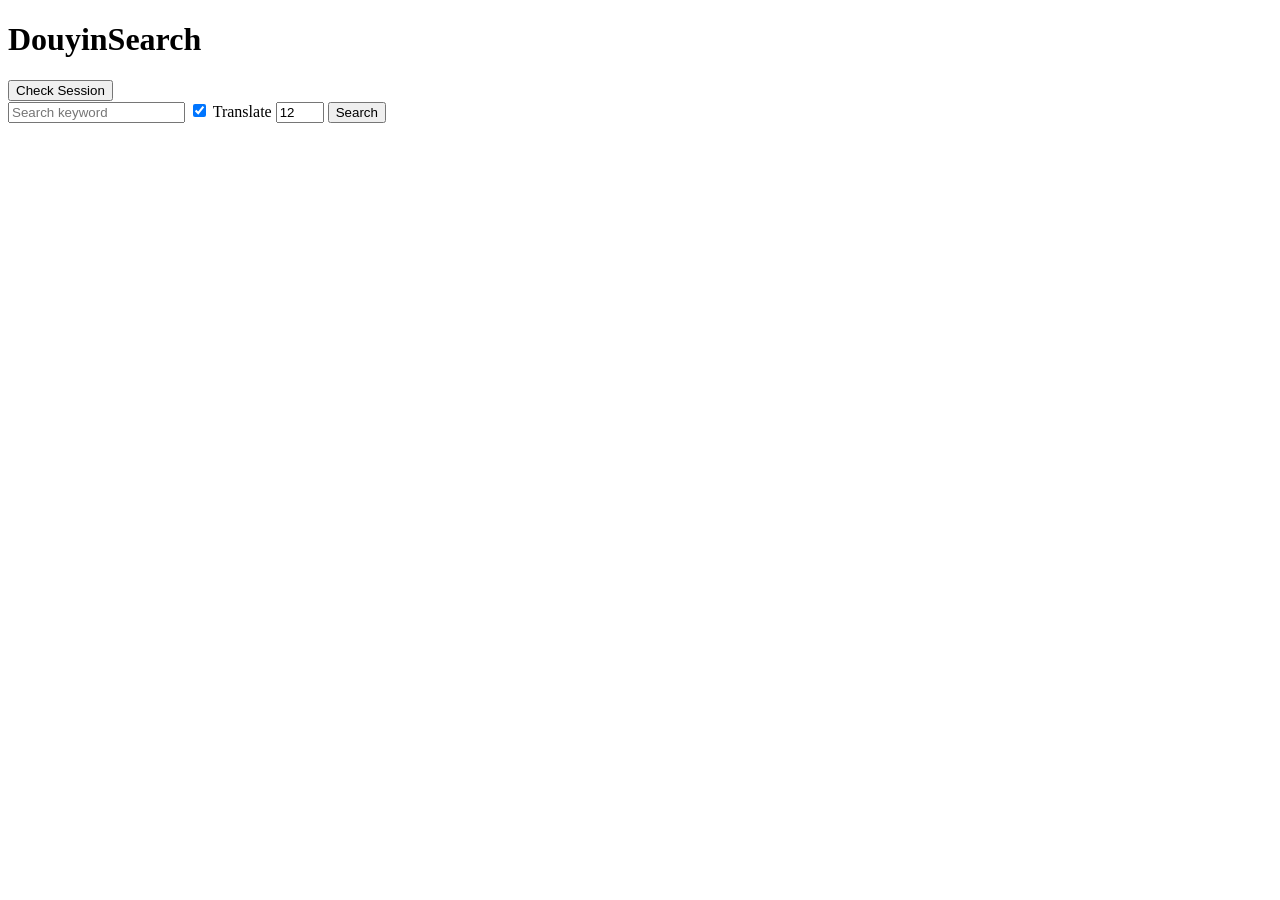
==== app/static/index.html @ 8cac0a58 "Initial douyinsearch module" ====
<!doctype html>
<html lang="en">
<head>
  <meta charset="utf-8">
  <meta name="viewport" content="width=device-width, initial-scale=1">
  <title>DouyinSearch</title>
  <link rel="stylesheet" href="/static/style.css">
</head>
<body>
  <main>
    <header>
      <h1>DouyinSearch</h1>
      <button id="session-check">Check Session</button>
      <span id="session-state"></span>
    </header>

    <section class="searchbar">
      <input id="keyword" placeholder="Search keyword" autocomplete="off">
      <label><input id="translate" type="checkbox" checked> Translate</label>
      <input id="limit" type="number" min="1" max="50" value="12">
      <button id="search">Search</button>
    </section>

    <p id="message"></p>
    <section id="results" class="results"></section>
  </main>
  <script src="/static/app.js"></script>
</body>
</html>
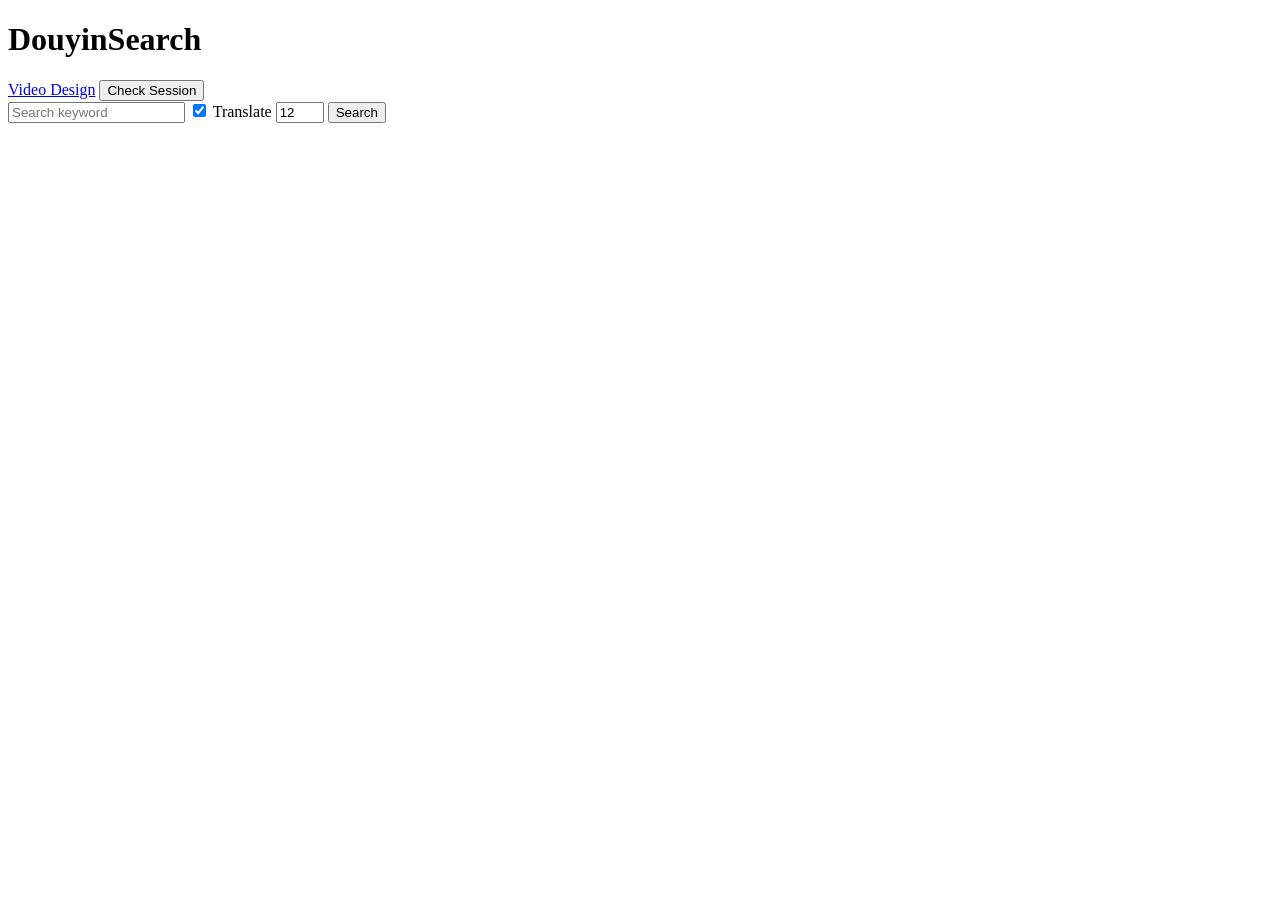
==== commit b3b4f6e2: "Add videodesign playable workflow" ====
--- a/app/static/index.html
+++ b/app/static/index.html
@@ -10,6 +10,7 @@
   <main>
     <header>
       <h1>DouyinSearch</h1>
+      <a class="nav-link" href="/videodesign">Video Design</a>
       <button id="session-check">Check Session</button>
       <span id="session-state"></span>
     </header>
@@ -27,4 +28,3 @@
   <script src="/static/app.js"></script>
 </body>
 </html>
-
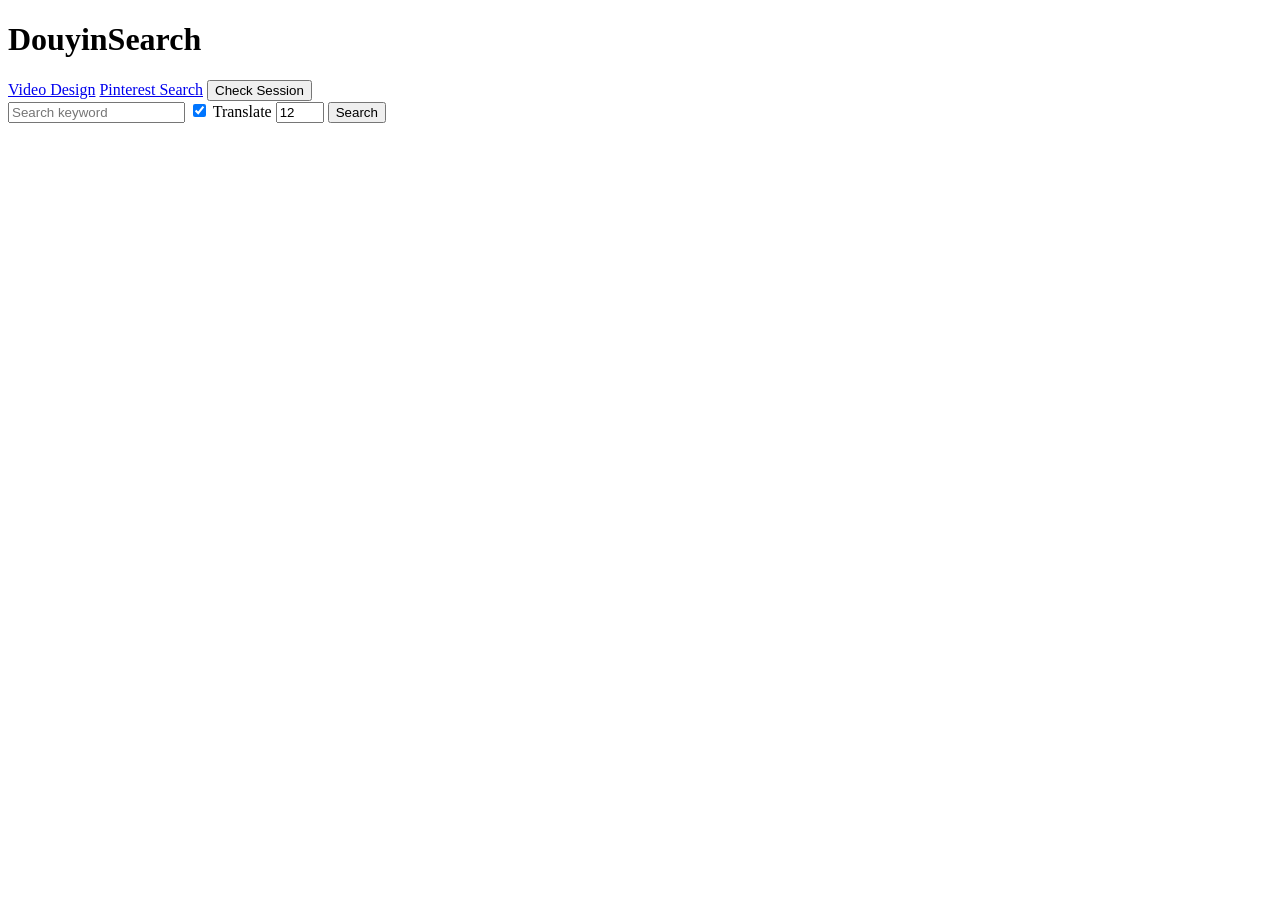
==== commit 892fa564: "Add Pinterest search test page" ====
--- a/app/static/index.html
+++ b/app/static/index.html
@@ -11,6 +11,7 @@
     <header>
       <h1>DouyinSearch</h1>
       <a class="nav-link" href="/videodesign">Video Design</a>
+      <a class="nav-link" href="/pinterestsearch">Pinterest Search</a>
       <button id="session-check">Check Session</button>
       <span id="session-state"></span>
     </header>
